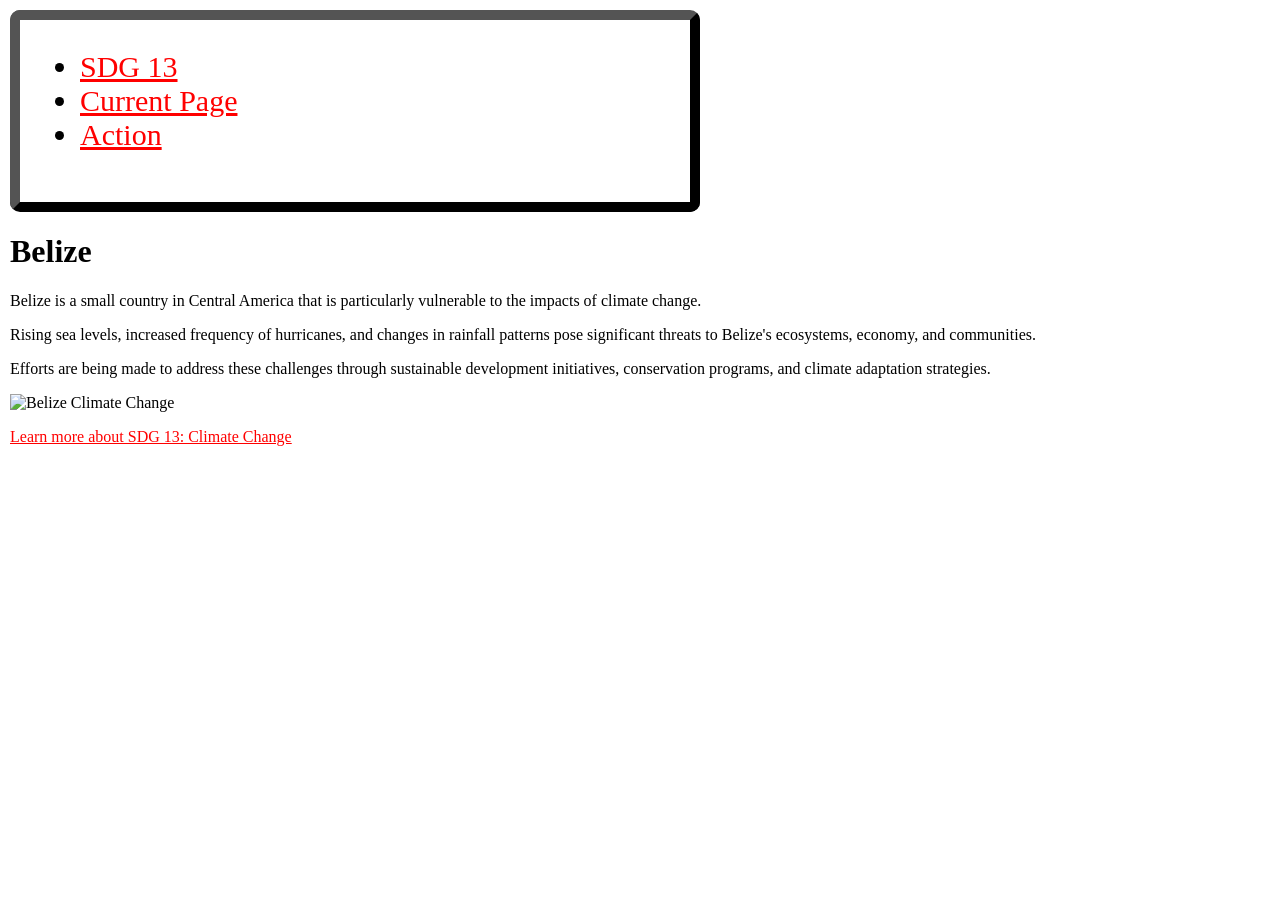
==== belize.html @ 869cd443 "Add files via upload" ====
<!DOCTYPE html>
<html lang="en">
<head>
    <meta charset="UTF-8">
    <meta name="viewport" content="width=device-width, initial-scale=1.0">
    <title>Belize</title>
    <link rel="stylesheet" href="styles.css">
</head>
<body>
    <nav>
        <ul>
            <li><a href="index.html">SDG 13</a></li>
            <li><a href="belize.html">Current Page</a></li>
            <li><a href="action.html">Action</a></li>
        </ul>
    </nav>
    <h1>Belize</h1>
    <p>Belize is a small country in Central America that is particularly vulnerable to the impacts of climate change.</p>
    <p>Rising sea levels, increased frequency of hurricanes, and changes in rainfall patterns pose significant threats to Belize's ecosystems, economy, and communities.</p>
    <p>Efforts are being made to address these challenges through sustainable development initiatives, conservation programs, and climate adaptation strategies.</p>
    <img src="https://encrypted-tbn0.gstatic.com/images?q=tbn:ANd9GcQn1zVoZNsP0F6wqRGNqgKP_auuzPfrR8VShyUGtKnRrst7HYDZIAXWWNj6&s=10" alt="Belize Climate Change">
    <p><a href="https://sdgs.un.org/goals/goal13" target="_blank">Learn more about SDG 13: Climate Change</a></p>
</body>
</html>
---- styles.css ----
body{
    width: calc(100vw - 20px);
    margin: 10px;
    height: calc(100vh - 20px);
}

nav{
border-radius: 10px;
border: 10px solid black;
border-style: outset;
border-color: #000000;
margin-bottom: 10px;
padding-bottom: 20px;
padding-right: 20px;
padding-left: 20px;
width: 50%;
font-size: 30px;

}



img{
 width: 40%;
 height: auto;   
}

a:link{
color: red;
}

a:visited{
    color: blue;
}

a:hover{
    color: green;
}

a:active{
    color: yellow;
}

.action-list{
  font-size: 20px;  
}

.action-list a:link {
color: black;
font-size: 30px;
}

.action-list a:visited {
    color: green;
}

.action-list a:hover {
    color: blue;
}

.action-list a:active {
    color: red;
}
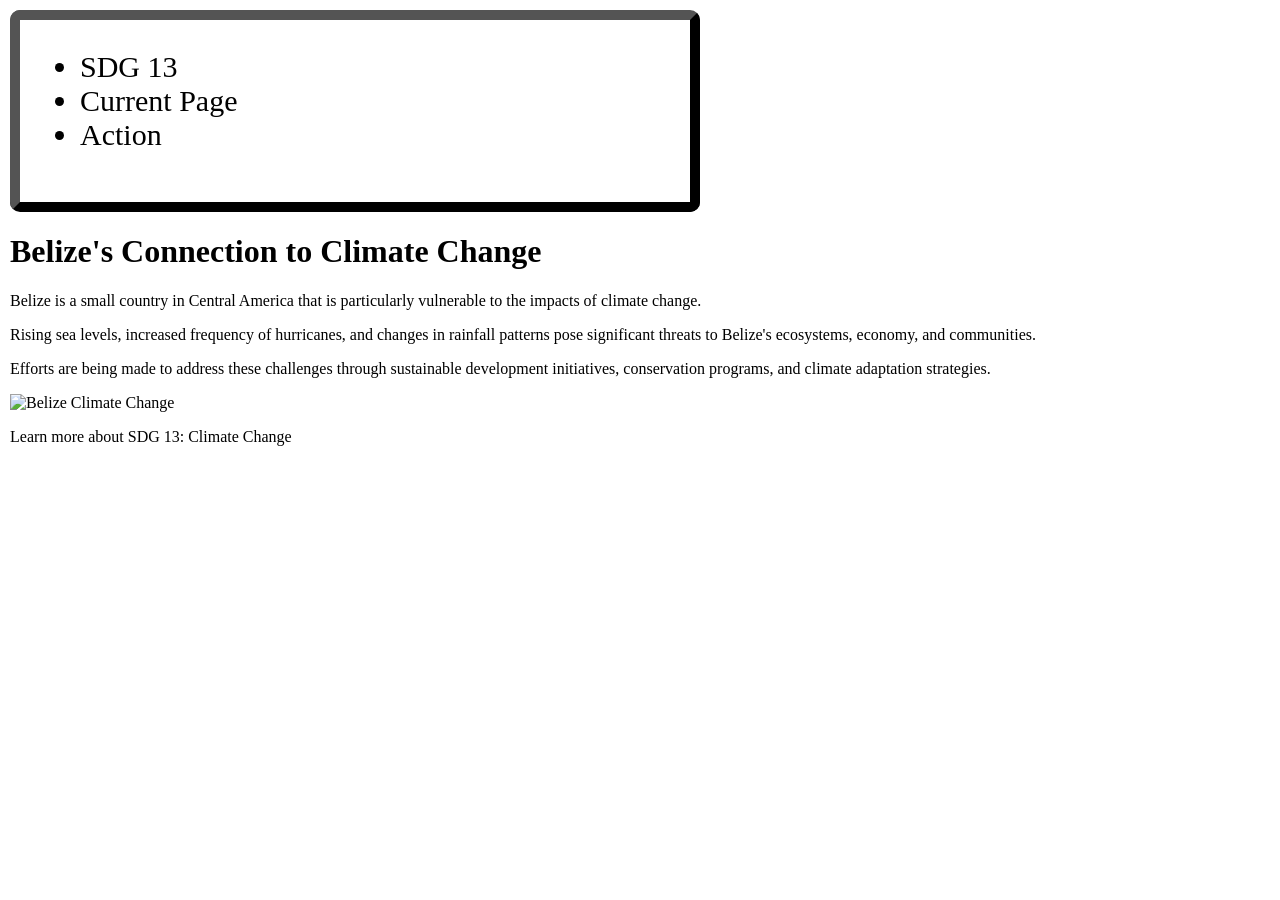
==== commit 9b8eaebe: "Website title and tag fix" ====
--- a/belize.html
+++ b/belize.html
@@ -3,7 +3,7 @@
 <head>
     <meta charset="UTF-8">
     <meta name="viewport" content="width=device-width, initial-scale=1.0">
-    <title>Belize</title>
+    <title>Belize's Connection to Climate Change</title>
     <link rel="stylesheet" href="styles.css">
 </head>
 <body>
@@ -14,7 +14,7 @@
             <li><a href="action.html">Action</a></li>
         </ul>
     </nav>
-    <h1>Belize</h1>
+    <h1>Belize's Connection to Climate Change</h1>
     <p>Belize is a small country in Central America that is particularly vulnerable to the impacts of climate change.</p>
     <p>Rising sea levels, increased frequency of hurricanes, and changes in rainfall patterns pose significant threats to Belize's ecosystems, economy, and communities.</p>
     <p>Efforts are being made to address these challenges through sustainable development initiatives, conservation programs, and climate adaptation strategies.</p>
--- a/styles.css
+++ b/styles.css
@@ -20,25 +20,28 @@
 
 
 
+
 img{
  width: 40%;
  height: auto;   
 }
 
 a:link{
-color: red;
+color: black;
+text-decoration: none;
 }
 
 a:visited{
-    color: blue;
+    color: black;
 }
+
 
 a:hover{
     color: green;
 }
 
 a:active{
-    color: yellow;
+    color: red;
 }
 
 .action-list{
@@ -48,11 +51,10 @@
 .action-list a:link {
 color: black;
 font-size: 30px;
+text-decoration: none;
 }
 
-.action-list a:visited {
-    color: green;
-}
+
 
 .action-list a:hover {
     color: blue;
